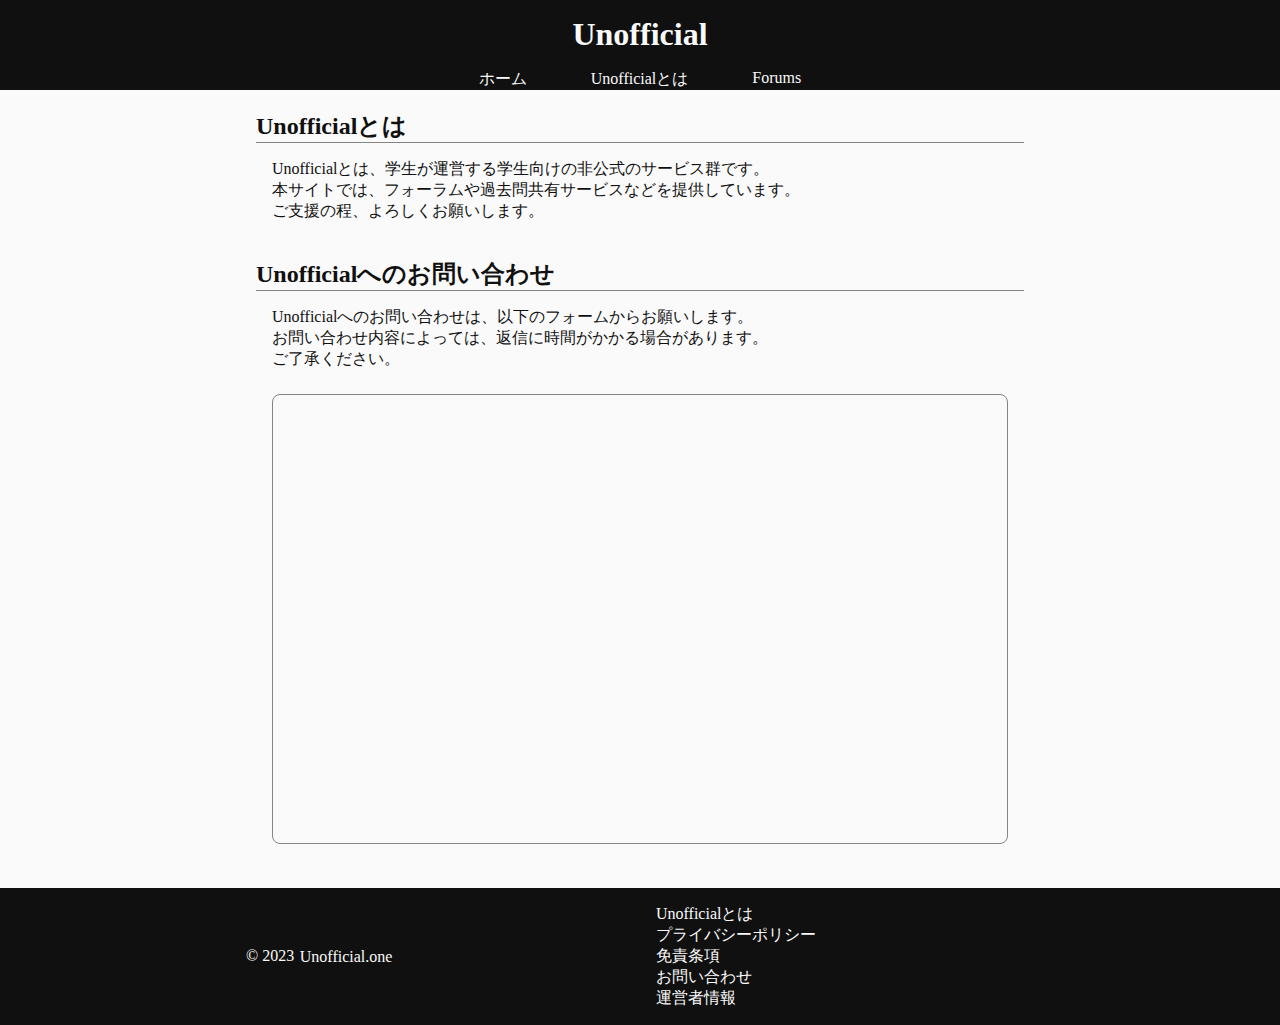
==== about.html @ 1cb3ef64 "完成？" ====
<!DOCTYPE html>
<html lang="ja">

<head>
    <meta charset="UTF-8">
    <meta name="viewport" content="width=device-width, initial-scale=1.0">

    <!--OGP-->
    <meta property="og:title" content="Unofficial - {title}">
    <meta property="og:type" content="website">
    <meta property="og:url" content="https://unofficial.one/">
    <meta property="og:image" content="https://unofficial.one/images/ogp.png">
    <meta property="og:site_name" content="Unofficial">
    <meta property="og:description" content="Unofficialは、学生による非公式のサービス群です。">

    <title>{title}</title>

    <link rel="stylesheet" href="/styles/main.css">
    <link rel="stylesheet"
        href="https://fonts.googleapis.com/css2?family=Material+Symbols+Rounded:opsz,wght,FILL,GRAD@48,400,0,0" />
</head>

<body>
    <header>
        <h1>
            <a href="/index.html">Unofficial</a>
        </h1>
    </header>
    <nav>
        <ul>
            <li><a href="/index.html">ホーム</a></li>
            <li><a href="/pages/about.html">Unofficialとは</a></li>
            <li><a href="//forums.unofficial.one/">Forums</a></li>
        </ul>
    </nav>

    <main>
        <div class="container">
            <h2>Unofficialとは</h2>
            <div class="content">
                <p>
                    Unofficialとは、学生が運営する学生向けの非公式のサービス群です。<br>
                    本サイトでは、フォーラムや過去問共有サービスなどを提供しています。<br>
                    ご支援の程、よろしくお願いします。
                </p>
            </div>
        </div>
        <div class="container">
            <h2>Unofficialへのお問い合わせ</h2>
            <div class="content">
                <p>
                    Unofficialへのお問い合わせは、以下のフォームからお願いします。<br>
                    お問い合わせ内容によっては、返信に時間がかかる場合があります。<br>
                    ご了承ください。
                </p>
                <iframe
                    src="https://docs.google.com/forms/d/e/1FAIpQLSdvxawGkwUK6hyhXfrnVlGZtgBEHTRtIZ39PUlj5E6yrWQZpQ/viewform?embedded=true"></iframe>
                <style>
                    iframe {
                        width: 100%;
                        height: 50vh;
                        padding: 0;
                        margin: 0.5em auto;
                        border-radius: .5em;
                        border: solid 1px var(--color-translucent);
                    }
                </style>
            </div>
        </div>
    </main>

    <footer>
        <div id="copyright">
            &copy; 2023 <a href="https://unofficial.one/">Unofficial.one</a>
        </div>
        <div id="links">
            <ul>
                <li><a href="/pages/about.html">Unofficialとは</a></li>
                <li><a href="/pages/privacy.html">プライバシーポリシー</a></li>
                <li><a href="/pages/disclaimer.html">免責条項</a></li>
                <li><a href="/pages/contact.html">お問い合わせ</a></li>
                <li><a href="/pages/owner.html">運営者情報</a></li>
            </ul>
        </div>
    </footer>
</body>

</html>
---- styles/main.css ----
@import url('https://fonts.googleapis.com/css2?family=Source+Code+Pro:wght@300;900&display=swap');

:root {
    --background: rgb(250, 250, 250);
    --color: rgb(16, 16, 16);
    --color-translucent: rgba(16, 16, 16, 0.5);
    --link: rgb(32, 96, 255);
}

* {
    box-sizing: border-box;
}

body {
    display: flex;
    flex-direction: column;
    min-height: 100vh;
    margin: 0;
    padding: 0;
    min-height: 100vh;
    background: var(--background);
    color: var(--color);
}

a {
    color: var(--link);
    text-decoration: none;
}

header {
    background: var(--color);
    color: var(--background);
    text-align: center;
}

header>h1 {
    margin: 0;
    padding: 0.5em;
}

header>h1>a {
    color: var(--background);
    text-decoration: none;
}

nav {
    background: var(--color);
    color: var(--background);
    text-align: center;
    padding: 0;
    position: sticky;
    position: -webkit-sticky;
    top: 0;
}

nav>ul {
    display: flex;
    justify-content: center;
    list-style: none;
    margin: 0;
    padding: 0;
}

nav>ul>li {
    margin: 0;
    padding: 0 1em;
    transition: all 0.25s ease;
}

nav>ul>li>a {
    color: var(--background);
    text-decoration: none;
    transition: all 0.25s ease;
}

nav>ul>li:hover {
    background: var(--background);
}

nav>ul>li:hover>a {
    color: var(--color);
}

main {
    padding-bottom: 2em;
}

@media screen and (max-width: 640px) {
    nav>ul {
        flex-direction: column;
    }

    nav>ul>li>a {
        width: 100%;
        display: inline-block;
    }

    main {
        width: calc(100% - 2em);
        margin: 0 auto;
    }
}

@media screen and (min-width: 640px) {
    nav>ul>li {
        border-radius: .5em .5em 0 0;
    }

    nav>ul>li:hover {
        border-radius: .5em .5em 0 0;
    }

    nav>ul>li:hover>a {
        padding: 0 1em;
    }
}

@media screen and (min-width:640px) and (max-width: 1024px) {
    main {
        width: calc(100% - 8em);
        margin: 0 auto;
    }
}

@media screen and (min-width: 1024px) {
    nav>ul>li {
        padding: 0 2em;
    }

    main {
        width: calc(100% - 32em);
        margin: 0 auto;
    }
}

.container>h2 {
    display: inline-block;
    Width: 100%;
    margin-bottom: 0;
}

.container>h2::after {
    content: "";
    display: block;
    width: 100%;
    height: 1px;
    background: var(--color-translucent);
    margin: 0;
}

.container>.content {
    margin: 0 1em;
}

footer {
    background: var(--color);
    color: var(--background);
    width: 100%;
    margin-top: auto;
    display: flex;
    justify-content: center;
    align-items: center;
    flex-direction: row;
    flex-wrap: wrap;
    padding: 1em 0;
    overflow: hidden;
}

footer>#copyright {
    flex: 1;
    text-align: center;
}

footer>#copyright>a {
    color: var(--background);
    padding: 0.1em;
    border-radius: .1em;
    transition: all 0.25s ease;
}

footer>#copyright>a:hover {
    background: var(--background);
    color: var(--color);
}

footer>#links {
    flex: 1;
}

footer>#links>ul {
    width: 100%;
    list-style: none;
    margin: 0;
    padding: 0;
}

footer>#links>ul>li {
    display: inline-block;
    width: 100%;
    margin: 0;
    padding: 0 1em;
    transition: all 0.25s ease;
    border-radius: .5em 0 0 .5em;
}

footer>#links>ul>li:hover {
    width: 100%;
    background: var(--background);
}

footer>#links>ul>li>a {
    width: 100%;
    display: inline-block;
    color: var(--background);
    transition: all 0.25s ease;
}

footer>#links>ul>li:hover>a {
    color: var(--color);
}

@media screen and (max-width: 640px) {
    footer {
        flex-direction: column;
    }

    footer>#copyright {
        margin-bottom: 1em;
    }

    footer>#links>ul>li {
        border-radius: 0;
    }
}

.dev::before {
    content: "👨‍💻開発中";
    margin-right: 0.25em;
}

#top-image {
    width: 100vw;
    height: 100vh;
    background: var(--color);
    color: var(--background);
    display: flex;
    justify-content: center;
    align-items: center;
    flex-direction: column;
    flex-wrap: wrap;
    font-family: 'Source Code Pro', monospace;
}

#top-image>h1 {
    margin: 0;
    padding: 0;
    text-align: center;
    font-size: 5em;
    font-weight: 900;
}

#top-image>span {
    font-size: 1.5em;
    font-weight: 300;
}

#top-image>.scrollme {
    position: absolute;
    bottom: 5rem;
    left: 50%;
    transform: translateX(-50%);
    font-size: 2.5em;
    animation: scroll 1s infinite ease-in-out;
}

@keyframes scroll {
    0% {
        transform: translateX(-50%) translateY(0) scale(1.25);
    }

    50% {
        transform: translateX(-50%) translateY(1rem) scale(1);
    }

    100% {
        transform: translateX(-50%) translateY(0) scale(1.25);
    }
}

#top-image>h1:active {
    user-select: none;
    animation: boom 0.125s ease-out;
}

@keyframes boom {
    0% {
        transform: scale(1);
    }

    50% {
        transform: scale(1.25);
    }

    100% {
        transform: scale(1);
    }
}

#top-image>.scrollme:hover {
    animation: scroll 1s infinite ease-in-out, rainbow 4s infinite ease-in-out;
    animation-play-state: paused, running;
}

@keyframes rainbow {
    0% {
        color: hsl(0, 100%, 75%);
    }

    15% {
        color: hsl(30, 100%, 75%);
    }

    30% {
        color: hsl(60, 100%, 75%);
    }

    45% {
        color: hsl(120, 100%, 75%);
    }

    60% {
        color: hsl(240, 100%, 75%);
    }

    75% {
        color: hsl(275, 100%, 50%);
    }

    90% {
        color: hsl(274, 100%, 75%);
    }

    100% {
        color: hsl(0, 100%, 75%);
    }
}

.material-symbols-rounded {
    user-select: none;
}

#projects {
    display: flex;
    justify-content: space-around;
    align-items: stretch;
    flex-direction: row;
    flex-wrap: wrap;
    padding: 0;
    margin: 0;
}

#projects>.project {
    width: 100%;
    display: flex;
    justify-content: center;
    align-items: center;
    flex-direction: column;
    flex-wrap: wrap;
    padding: 0;
    margin: 0.5em;
    border-radius: .5em;
    border: solid 1px var(--color-translucent);
    overflow: hidden;
}

#projects>.project h3 {
    margin: 0;
    padding: 0;
    text-align: center;
}

#projects>.project>a {
    color: var(--color);
    text-decoration: none;
}

#projects>.project>a:hover {
    color: var(--link);
}

#projects>.project img {
    width: 100%;
    height: auto;
    margin: 0;
    padding: 0;
}

#projects>.project>.description {
    margin: 1em;
    padding: 0;
    text-align: center;
}

@media screen and (max-width: 640px) {
    #projects>.project {
        min-width: 100%;
        flex: 1;
    }
}

@media screen and (min-width: 640px) {
    #projects>.project {
        min-width: calc(50% - 1em);
        flex: 1;
    }
}
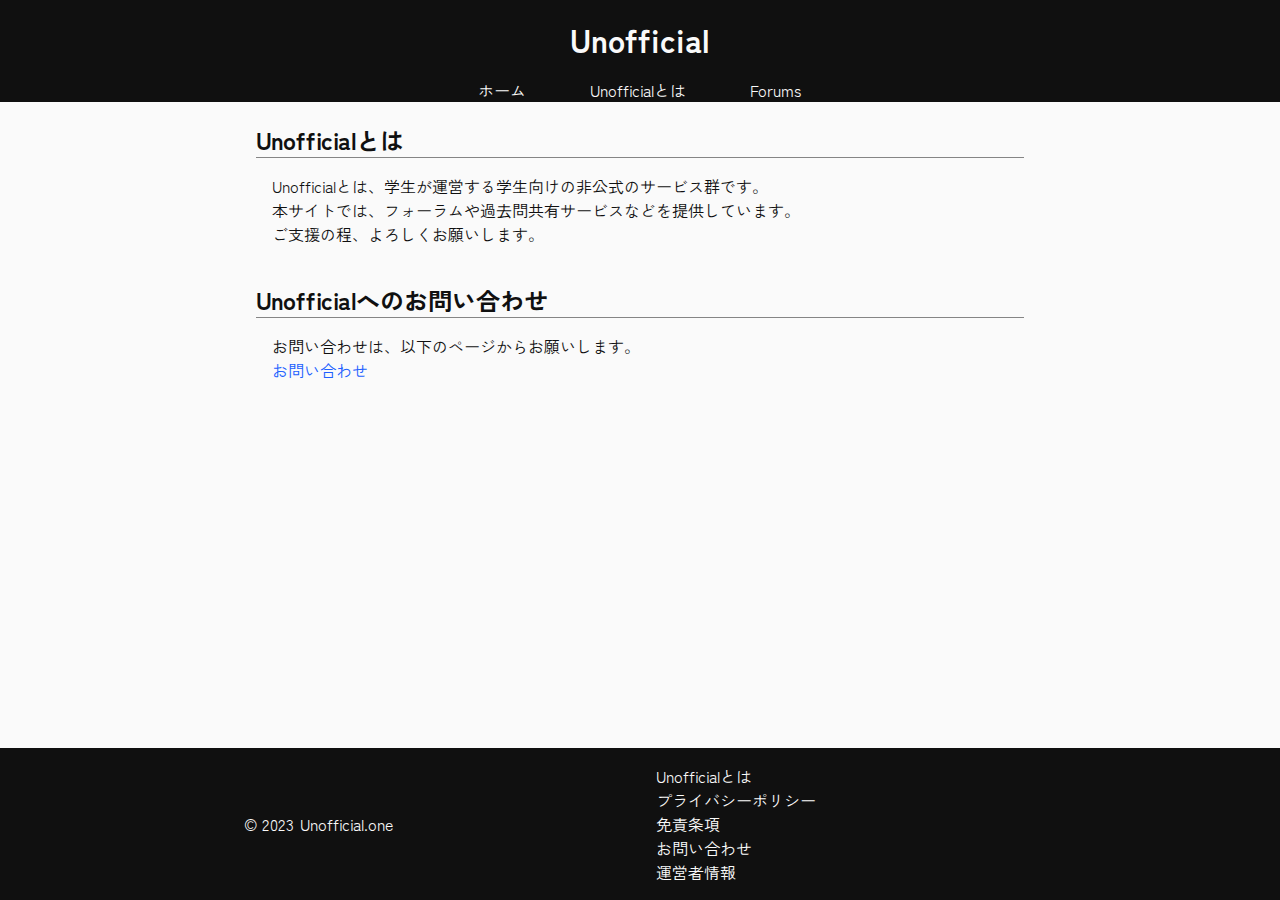
==== commit 914ba670: "adsense" ====
--- a/about.html
+++ b/about.html
@@ -5,15 +5,17 @@
     <meta charset="UTF-8">
     <meta name="viewport" content="width=device-width, initial-scale=1.0">
 
-    <!--OGP-->
-    <meta property="og:title" content="Unofficial - {title}">
+    <meta property="og:title" content="Unofficial - About">
     <meta property="og:type" content="website">
     <meta property="og:url" content="https://unofficial.one/">
     <meta property="og:image" content="https://unofficial.one/images/ogp.png">
     <meta property="og:site_name" content="Unofficial">
     <meta property="og:description" content="Unofficialは、学生による非公式のサービス群です。">
 
-    <title>{title}</title>
+    <title>About Unofficial</title>
+
+    <script async src="https://pagead2.googlesyndication.com/pagead/js/adsbygoogle.js?client=ca-pub-2780663792958555"
+        crossorigin="anonymous"></script>
 
     <link rel="stylesheet" href="/styles/main.css">
     <link rel="stylesheet"
@@ -29,7 +31,7 @@
     <nav>
         <ul>
             <li><a href="/index.html">ホーム</a></li>
-            <li><a href="/pages/about.html">Unofficialとは</a></li>
+            <li><a href="/about.html">Unofficialとは</a></li>
             <li><a href="//forums.unofficial.one/">Forums</a></li>
         </ul>
     </nav>
@@ -49,22 +51,9 @@
             <h2>Unofficialへのお問い合わせ</h2>
             <div class="content">
                 <p>
-                    Unofficialへのお問い合わせは、以下のフォームからお願いします。<br>
-                    お問い合わせ内容によっては、返信に時間がかかる場合があります。<br>
-                    ご了承ください。
+                    お問い合わせは、以下のページからお願いします。<br>
+                    <a href="/contact.html">お問い合わせ</a>
                 </p>
-                <iframe
-                    src="https://docs.google.com/forms/d/e/1FAIpQLSdvxawGkwUK6hyhXfrnVlGZtgBEHTRtIZ39PUlj5E6yrWQZpQ/viewform?embedded=true"></iframe>
-                <style>
-                    iframe {
-                        width: 100%;
-                        height: 50vh;
-                        padding: 0;
-                        margin: 0.5em auto;
-                        border-radius: .5em;
-                        border: solid 1px var(--color-translucent);
-                    }
-                </style>
             </div>
         </div>
     </main>
@@ -75,11 +64,11 @@
         </div>
         <div id="links">
             <ul>
-                <li><a href="/pages/about.html">Unofficialとは</a></li>
-                <li><a href="/pages/privacy.html">プライバシーポリシー</a></li>
-                <li><a href="/pages/disclaimer.html">免責条項</a></li>
-                <li><a href="/pages/contact.html">お問い合わせ</a></li>
-                <li><a href="/pages/owner.html">運営者情報</a></li>
+                <li><a href="/about.html">Unofficialとは</a></li>
+                <li><a href="/privacy.html">プライバシーポリシー</a></li>
+                <li><a href="/disclaimer.html">免責条項</a></li>
+                <li><a href="/contact.html">お問い合わせ</a></li>
+                <li><a href="/owner.html">運営者情報</a></li>
             </ul>
         </div>
     </footer>
--- a/styles/main.css
+++ b/styles/main.css
@@ -1,4 +1,4 @@
-@import url('https://fonts.googleapis.com/css2?family=Source+Code+Pro:wght@300;900&display=swap');
+@import url('https://fonts.googleapis.com/css2?family=Source+Code+Pro:wght@300;900&family=Zen+Kaku+Gothic+New:wght@300;400;500;700;900&display=swap');
 
 :root {
     --background: rgb(250, 250, 250);
@@ -20,6 +20,7 @@
     min-height: 100vh;
     background: var(--background);
     color: var(--color);
+    font-family: 'Zen Kaku Gothic New', sans-serif;
 }
 
 a {
@@ -253,21 +254,26 @@
 
 #top-image>h1 {
     margin: 0;
-    padding: 0;
-    text-align: center;
-    font-size: 5em;
+    margin-top: -1em;
+    padding: 0;
+    text-align: center;
+    font-size: calc(100vw/10);
     font-weight: 900;
 }
 
 #top-image>span {
-    font-size: 1.5em;
+    font-size: calc(100vw/30);
     font-weight: 300;
+}
+
+#top-image>span:hover {
+    animation: rainbow 4s infinite ease-in-out;
 }
 
 #top-image>.scrollme {
     position: absolute;
     bottom: 5rem;
-    left: 50%;
+    left: 50vw;
     transform: translateX(-50%);
     font-size: 2.5em;
     animation: scroll 1s infinite ease-in-out;
@@ -307,8 +313,8 @@
 }
 
 #top-image>.scrollme:hover {
-    animation: scroll 1s infinite ease-in-out, rainbow 4s infinite ease-in-out;
-    animation-play-state: paused, running;
+    animation: scroll 1s infinite ease-in-out;
+    animation-play-state: paused;
 }
 
 @keyframes rainbow {
